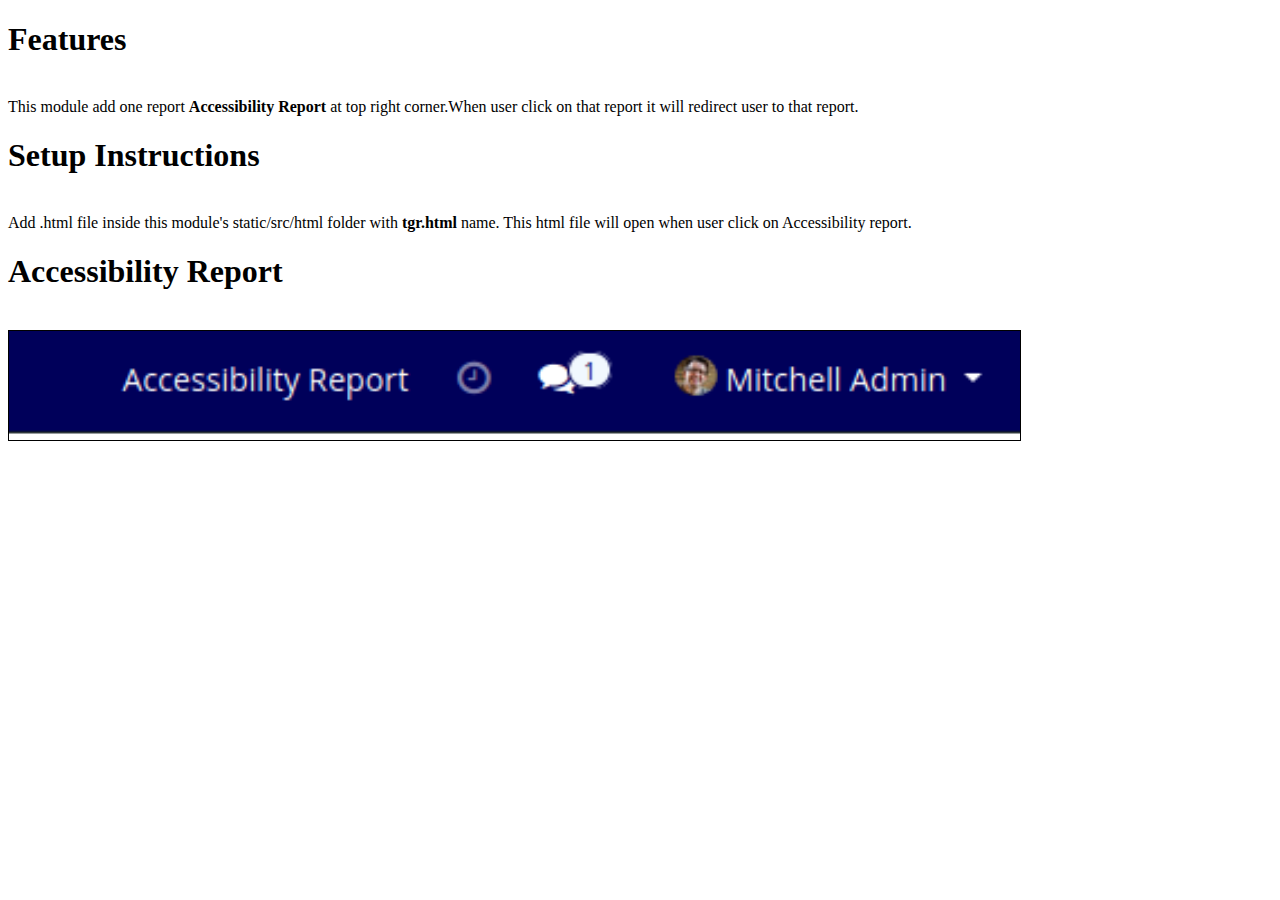
==== web_a11y_report/static/description/index.html @ 742b6c7f "Merge pull request #23 from vertelab/rebase-Dev-12.0-on-sprint-branch" ====
<!DOCTYPE html>
<html>
<body>

<div class="oe_styling_v8">

    <section class="oe_container">
        <div class="oe_row">
            <div class="oe_span12">
                <h1> Features </h1> <br/>
                This module add one report <b>Accessibility Report</b> at top right corner.When user click on
                that report it will redirect user to that report.
            </div>
        </div>
    </section>

    <section class="oe_container">
        <div class="oe_row">
            <div class="oe_span12">
                <h1> Setup Instructions </h1> <br/>
                Add .html file inside this module's static/src/html folder with <b>tgr.html</b> name.
                This html file will open when user click on Accessibility report.
            </div>
        </div>
    </section>

    <section class="oe_container">
        <div class="oe_row">
            <div class="oe_span12">
                <h1>Accessibility Report</h1> <br/>
                <img src="accessibility_report.png"
                     style="max-height: 400px;width:80%;border: solid 1px black;margin-bottom: inherit;
                            text-align:center">
                <br>
            </div>
        </div>
    </section>

</div>

</body>
</html>
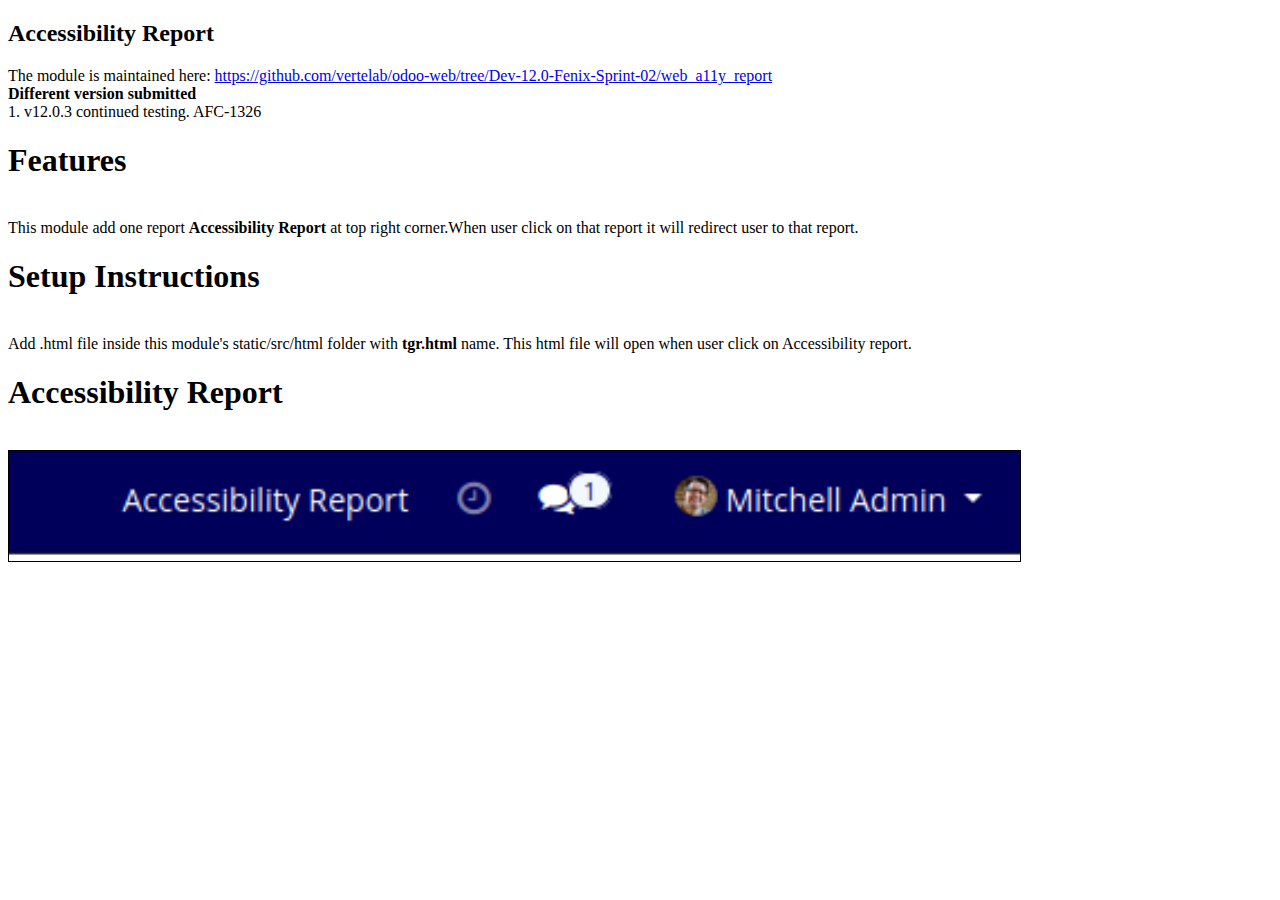
==== commit 0d6b7bc8: "[ADD] AFC-2471: Formated code according to pep8, Added README.rst file in modules." ====
--- a/web_a11y_report/static/description/index.html
+++ b/web_a11y_report/static/description/index.html
@@ -3,6 +3,14 @@
 <body>
 
 <div class="oe_styling_v8">
+
+    <h2>Accessibility Report</h2>
+    The module is maintained here:
+    <a href="https://github.com/vertelab/odoo-web/tree/Dev-12.0-Fenix-Sprint-02/web_a11y_report">
+        https://github.com/vertelab/odoo-web/tree/Dev-12.0-Fenix-Sprint-02/web_a11y_report</a>
+    <br/>
+    <b>Different version submitted</b><br/>
+    1. v12.0.3 continued testing. AFC-1326<br/>
 
     <section class="oe_container">
         <div class="oe_row">
